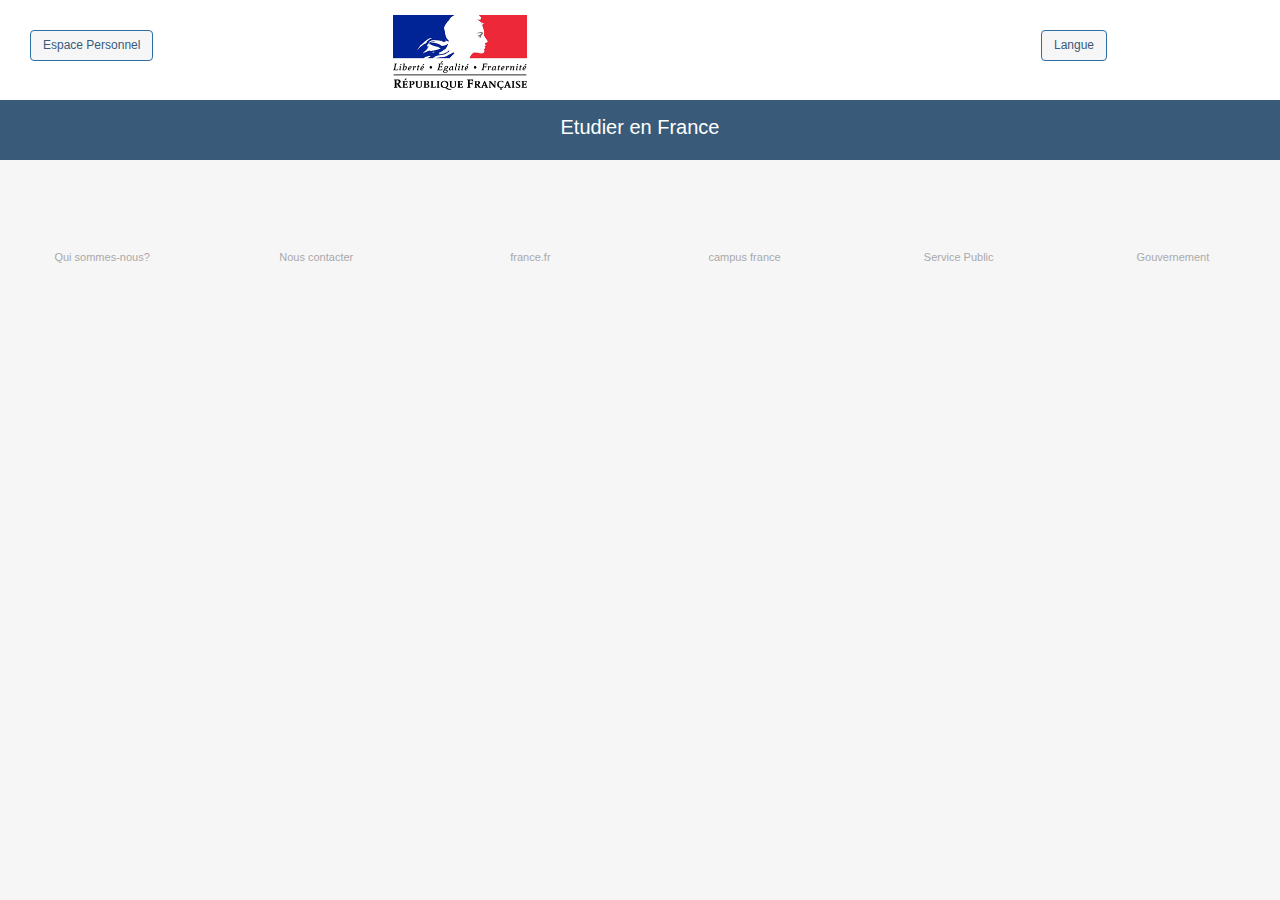
==== connect.html @ 03e7f2d9 "Page connect - Etudier en France" ====
<!DOCTYPE html>
<html lang="en">
  <head>
    <meta charset="utf-8">
    <meta http-equiv="X-UA-Compatible" content="IE=edge">
    <meta name="viewport" content="width=device-width, initial-scale=1">
    <!-- The above 3 meta tags *must* come first in the head; any other head content must come *after* these tags -->
    <meta name="description" content="">
    <meta name="author" content="">
    <link rel="icon" href="../../favicon.ico">

    <title>Starter Template for Bootstrap</title>

    <!-- Bootstrap core CSS -->
    <link href="css/bootstrap.min.css" rel="stylesheet">

    <!-- Custom styles for this template -->
    <link href="starter-template.css" rel="stylesheet">

    <!-- HTML5 shim and Respond.js for IE8 support of HTML5 elements and media queries -->
    <!--[if lt IE 9]>
      <script src="https://oss.maxcdn.com/html5shiv/3.7.2/html5shiv.min.js"></script>
      <script src="https://oss.maxcdn.com/respond/1.4.2/respond.min.js"></script>
    <![endif]-->
  </head>

    <nav class="navbar navbar-default navbar-fixed-top">
      <div class="container-fluid">
        <div class="navbar-header">
          <button type="button" class="navbar-toggle collapsed" data-toggle="collapse" data-target="#navbar" aria-expanded="false" aria-controls="navbar">
            <span class="sr-only">Toggle navigation</span>
            <span class="icon-bar"></span>
            <span class="icon-bar"></span>
            <span class="icon-bar"></span>
          </button>
        </div>
        <div id="navbar" class="collapse navbar-collapse">
          <ul class="nav navbar-nav navbar-left">
            <li><button type="button" class="btn btn-primary navbar-btn">Espace Personnel</button></li>
          </ul>
          <a class="navbar-brand" href="#">
              <img alt="Brand" src="img/logo_ministere2.jpg" style="width:50%">
          </a>
          <ul class="nav navbar-nav navbar-right">
            <li><button type="button" class="btn btn-primary navbar-btn button-right">Langue</button></li>
          </ul>
        </div><!--/.nav-collapse -->
      </div>
    </nav>
 <body>     
    <div class="container-fluid">
        <div class="row">
            <div class="jumbo">
                <h2>Etudier en France</h2>
            </div>  

        </div>
    </div><!-- /.container -->

      <footer>
        <ul class="list-inline">
            <li class="col-md-2">Qui sommes-nous?</li>
            <li class="col-md-2">Nous contacter</li>
            <li class="col-md-2">france.fr</li>
            <li class="col-md-2">campus france</li>
            <li class="col-md-2">Service Public</li>
            <li class="col-md-2">Gouvernement</li>
          </ul>  
      </footer>
    <!-- Bootstrap core JavaScript
    ================================================== -->
    <!-- Placed at the end of the document so the pages load faster -->
    <script src="https://ajax.googleapis.com/ajax/libs/jquery/1.11.3/jquery.min.js"></script>
    <script src="../../dist/js/bootstrap.min.js"></script>
    <!-- IE10 viewport hack for Surface/desktop Windows 8 bug -->
    <script src="../../assets/js/ie10-viewport-bug-workaround.js"></script>
  </body>
</html>
---- starter-template.css ----
body {
  padding-top: 50px;
}
.starter-template {
  padding: 40px 15px;
  text-align: center;
}
.button-right   {
    margin: auto;
}
.navbar {
    height: 100px;
    background-color: white;
    border-color: white;
}
.entree {
    margin-top: 50px;
    margin-right: 70px;
    height: 200px;
    width: 200px;
    background-color: #FFFFFF;
    border-style: solid;
    border-color: #E5E5E5;
    border-width: 1px;
    float: left; 
}

h3 {
    text-align: center;
    font: "Helvetica";
    font-size: 12px;
    font-weight: 200;
    color: #395A7B;
    margin-top: 131px;
}

body     {
    background-color: #F6F6F7;
}
.btn-primary   {
    margin-right: 173px;
    margin-left: 15px;
    margin-top: 30px;
    background-color: #F6F6F7;
    color: #395A7B;
    font: "Helvetica";
    font-size: 12px;
}

img {
    margin: auto;
}

footer > ul > li  {
    color: darkgrey;
    font: "Helvetica";
    font-size: 11px;
    margin-top: 80px;
    text-align: center;
}

.inactif {
    opacity: 0.5;
}

.jumbo  {
    margin-top: 50px;
    background-color: rgb(57,91,121);
    height: 60px;
    text-align: center;
    vertical-align: middle;
}

h2  {
    font:"Helvetica";
    font-size: 20px;
    text-align: center;
    color: white;
    padding-top: 16px;
}
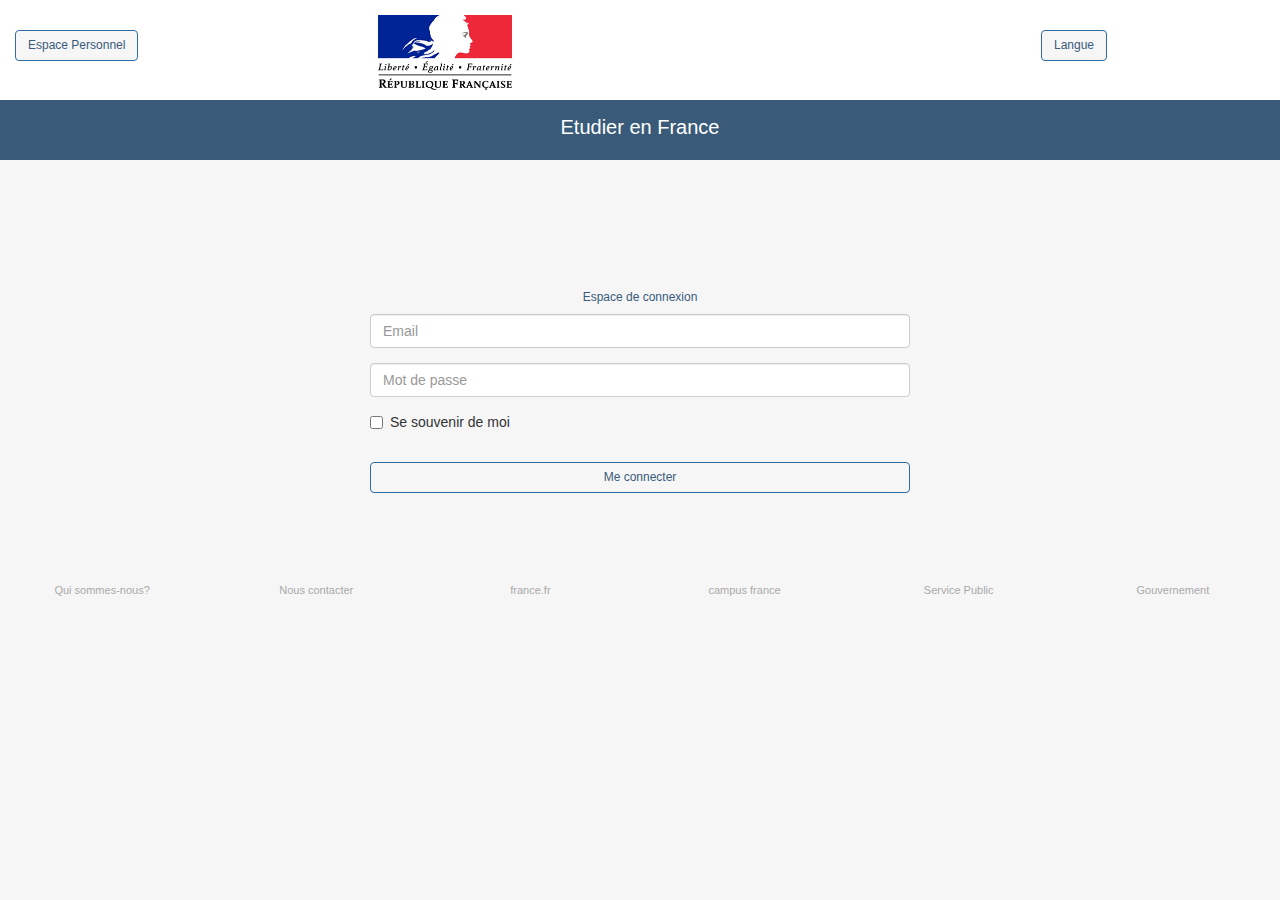
==== commit 4cbbd4a8: "Page connect - Espace de connexion" ====
--- a/connect.html
+++ b/connect.html
@@ -53,9 +53,33 @@
             <div class="jumbo">
                 <h2>Etudier en France</h2>
             </div>  
-
         </div>
-    </div><!-- /.container -->
+     </div>
+        
+        <div class="container">
+            <h3 class="text-center">Espace de connexion</h3>
+            <form id="Login" class="col-md-6 col-md-offset-3">
+            
+                <div class="form-group">
+                    <label class="sr-only" for="Email">Email</label>
+                    <input type="email" class="form-control" id="Email" placeholder="Email">
+                </div>
+                
+                <div class="form-group">
+                    <label class="sr-only" for="MDP">Mot de passe</label>
+                    <input type="password" class="form-control" id="MDP" placeholder="Mot de passe">
+                </div>
+                
+                <div class="checkbox">
+                    <label>
+                        <input type="checkbox">Se souvenir de moi
+                    </label>
+                </div>
+                
+                <button type="submit" class="btn btn-primary btn-block">Me connecter</button>
+            </form>
+        </div>
+    <!-- /.container -->
 
       <footer>
         <ul class="list-inline">
--- a/starter-template.css
+++ b/starter-template.css
@@ -39,7 +39,7 @@
 }
 .btn-primary   {
     margin-right: 173px;
-    margin-left: 15px;
+/*    margin-left: 15px;*/
     margin-top: 30px;
     background-color: #F6F6F7;
     color: #395A7B;
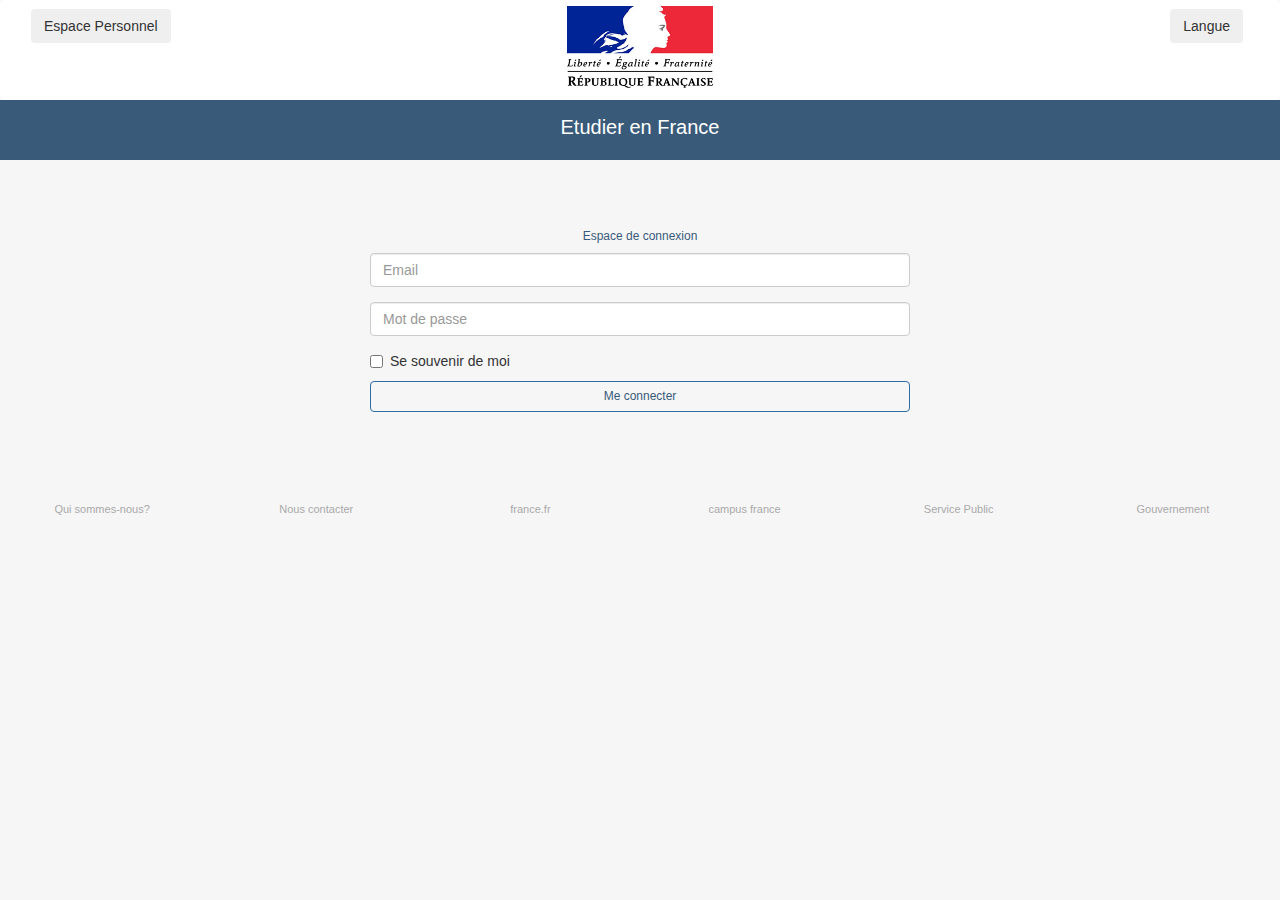
==== commit 74985aa1: "Navbar" ====
--- a/connect.html
+++ b/connect.html
@@ -24,7 +24,7 @@
     <![endif]-->
   </head>
 
-    <nav class="navbar navbar-default navbar-fixed-top">
+    <nav class="navbar navbar-default">
       <div class="container-fluid">
         <div class="navbar-header">
           <button type="button" class="navbar-toggle collapsed" data-toggle="collapse" data-target="#navbar" aria-expanded="false" aria-controls="navbar">
@@ -36,18 +36,22 @@
         </div>
         <div id="navbar" class="collapse navbar-collapse">
           <ul class="nav navbar-nav navbar-left">
-            <li><button type="button" class="btn btn-primary navbar-btn">Espace Personnel</button></li>
+            <li><button type="button" class="btn navbar-btn navbar-left">Espace Personnel</button></li>
           </ul>
           <a class="navbar-brand" href="#">
               <img alt="Brand" src="img/logo_ministere2.jpg" style="width:50%">
           </a>
           <ul class="nav navbar-nav navbar-right">
-            <li><button type="button" class="btn btn-primary navbar-btn button-right">Langue</button></li>
+            <li><button type="button" class="btn navbar-btn navbar-right">Langue</button></li>
           </ul>
-        </div><!--/.nav-collapse -->
+        </div>
       </div>
     </nav>
- <body>     
+<!--/.nav-collapse -->
+
+    
+    
+    <body>     
     <div class="container-fluid">
         <div class="row">
             <div class="jumbo">
--- a/starter-template.css
+++ b/starter-template.css
@@ -1,17 +1,11 @@
-body {
-  padding-top: 50px;
-}
-.starter-template {
-  padding: 40px 15px;
-  text-align: center;
-}
-.button-right   {
-    margin: auto;
-}
 .navbar {
     height: 100px;
     background-color: white;
     border-color: white;
+}
+
+.navbar-right   {
+    margin-right: 3px;
 }
 .entree {
     margin-top: 50px;
@@ -31,16 +25,13 @@
     font-size: 12px;
     font-weight: 200;
     color: #395A7B;
-    margin-top: 131px;
+    margin-top: 70px;
 }
 
 body     {
     background-color: #F6F6F7;
 }
 .btn-primary   {
-    margin-right: 173px;
-/*    margin-left: 15px;*/
-    margin-top: 30px;
     background-color: #F6F6F7;
     color: #395A7B;
     font: "Helvetica";
@@ -48,7 +39,9 @@
 }
 
 img {
-    margin: auto;
+    margin-left: 396px;
+    max-width: 22%;
+    margin-top: -10px;
 }
 
 footer > ul > li  {
@@ -64,11 +57,9 @@
 }
 
 .jumbo  {
-    margin-top: 50px;
     background-color: rgb(57,91,121);
     height: 60px;
-    text-align: center;
-    vertical-align: middle;
+    margin-top: -40px;
 }
 
 h2  {
